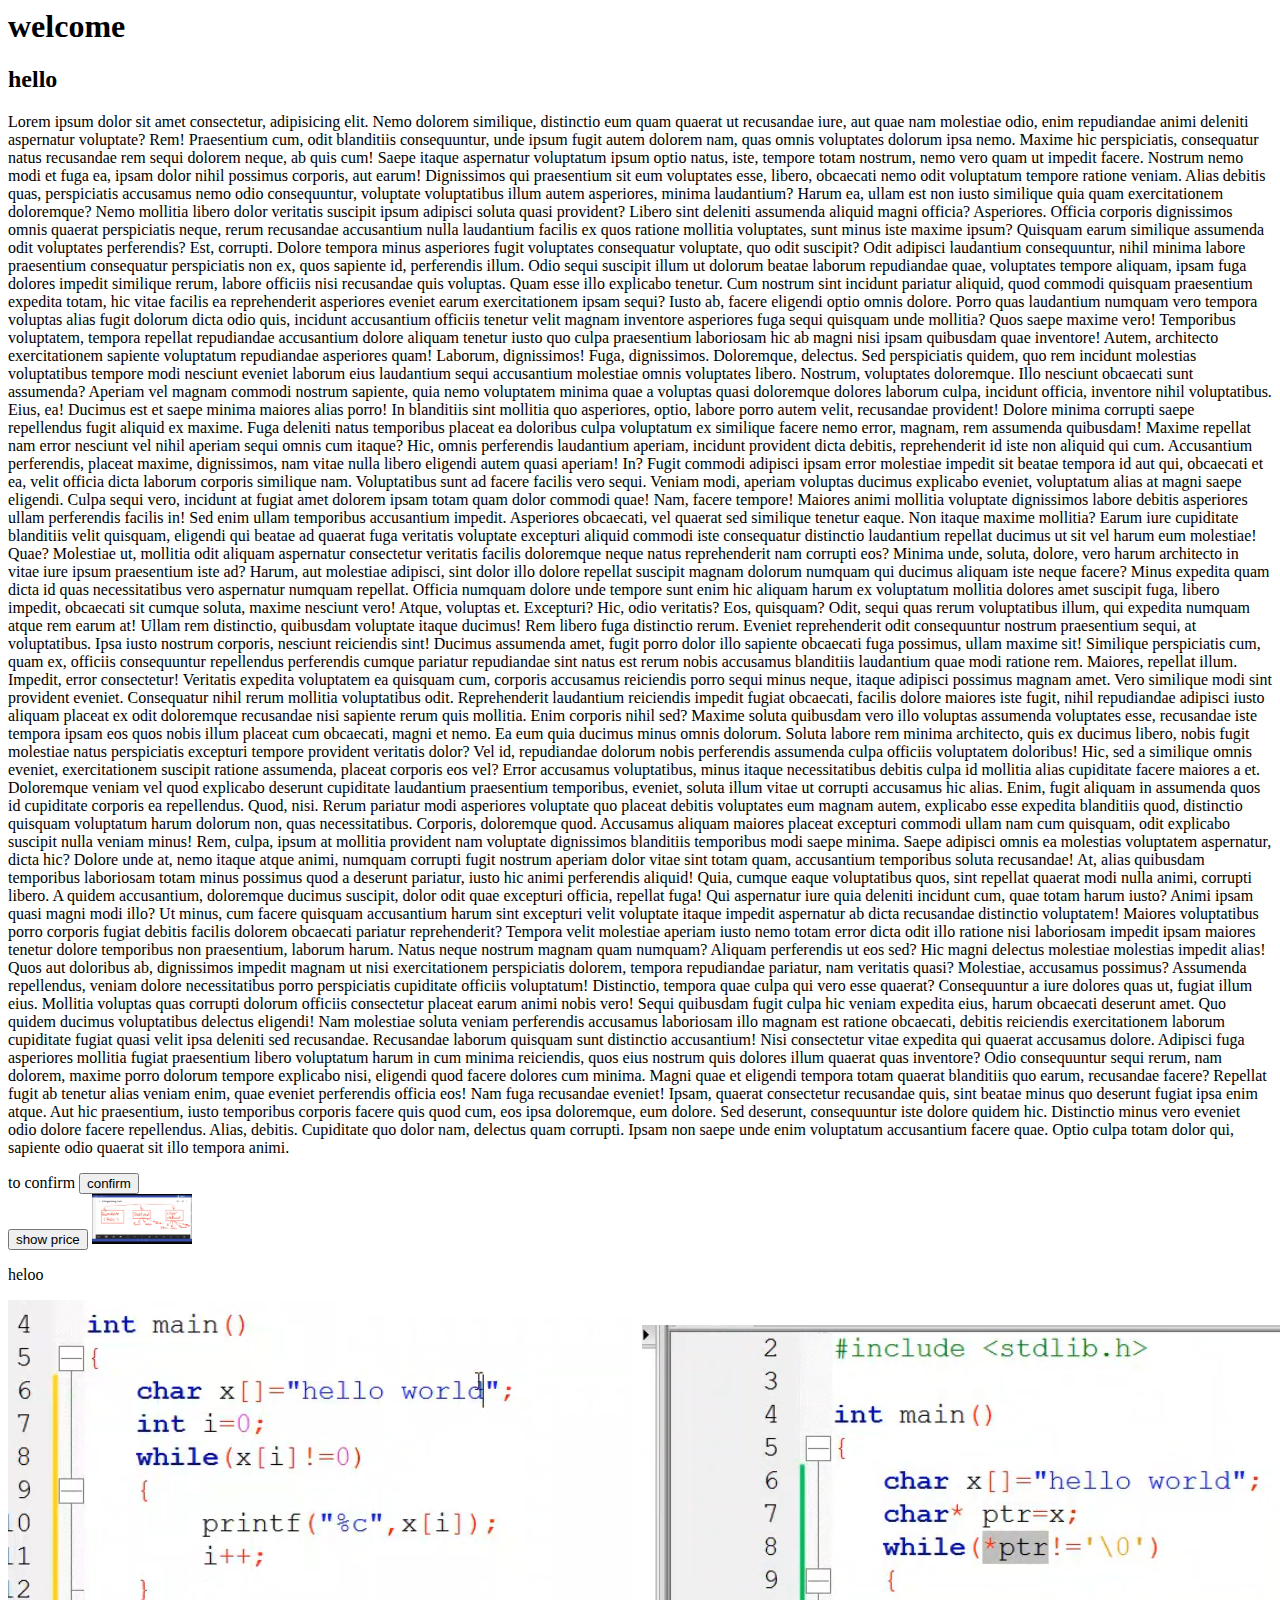
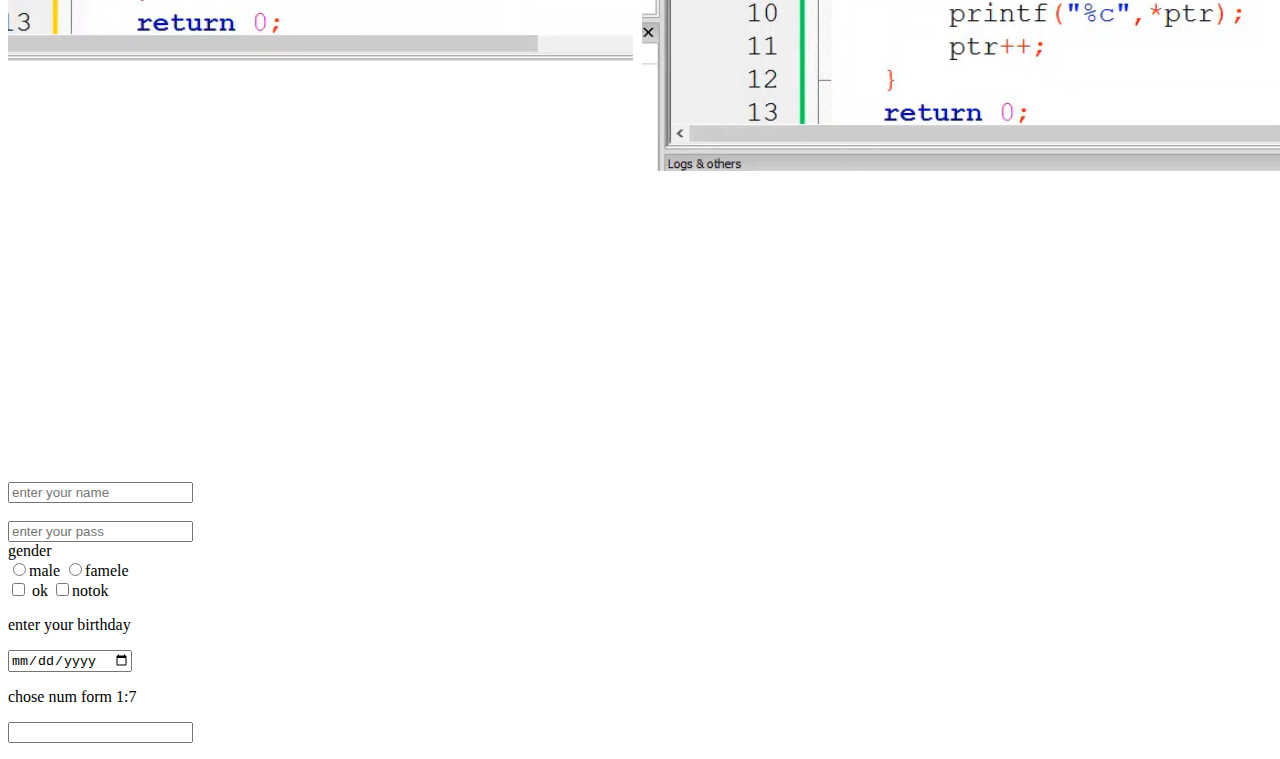
==== index.html @ 027f779c "lec 2 in html&css" ====
<html>
    <head>

<title>my website</title>


    </head>
    <body>
        <h1>welcome</h1>
<h2>hello</h2>
<p>Lorem ipsum dolor sit amet consectetur, adipisicing elit. Nemo dolorem similique, distinctio eum quam quaerat ut recusandae iure, aut quae nam molestiae odio, enim repudiandae animi deleniti aspernatur voluptate? Rem!
Praesentium cum, odit blanditiis consequuntur, unde ipsum fugit autem dolorem nam, quas omnis voluptates dolorum ipsa nemo. Maxime hic perspiciatis, consequatur natus recusandae rem sequi dolorem neque, ab quis cum!
Saepe itaque aspernatur voluptatum ipsum optio natus, iste, tempore totam nostrum, nemo vero quam ut impedit facere. Nostrum nemo modi et fuga ea, ipsam dolor nihil possimus corporis, aut earum!
Dignissimos qui praesentium sit eum voluptates esse, libero, obcaecati nemo odit voluptatum tempore ratione veniam. Alias debitis quas, perspiciatis accusamus nemo odio consequuntur, voluptate voluptatibus illum autem asperiores, minima laudantium?
Harum ea, ullam est non iusto similique quia quam exercitationem doloremque? Nemo mollitia libero dolor veritatis suscipit ipsum adipisci soluta quasi provident? Libero sint deleniti assumenda aliquid magni officia? Asperiores.
Officia corporis dignissimos omnis quaerat perspiciatis neque, rerum recusandae accusantium nulla laudantium facilis ex quos ratione mollitia voluptates, sunt minus iste maxime ipsum? Quisquam earum similique assumenda odit voluptates perferendis?
Est, corrupti. Dolore tempora minus asperiores fugit voluptates consequatur voluptate, quo odit suscipit? Odit adipisci laudantium consequuntur, nihil minima labore praesentium consequatur perspiciatis non ex, quos sapiente id, perferendis illum.
Odio sequi suscipit illum ut dolorum beatae laborum repudiandae quae, voluptates tempore aliquam, ipsam fuga dolores impedit similique rerum, labore officiis nisi recusandae quis voluptas. Quam esse illo explicabo tenetur.
Cum nostrum sint incidunt pariatur aliquid, quod commodi quisquam praesentium expedita totam, hic vitae facilis ea reprehenderit asperiores eveniet earum exercitationem ipsam sequi? Iusto ab, facere eligendi optio omnis dolore.
Porro quas laudantium numquam vero tempora voluptas alias fugit dolorum dicta odio quis, incidunt accusantium officiis tenetur velit magnam inventore asperiores fuga sequi quisquam unde mollitia? Quos saepe maxime vero!
Temporibus voluptatem, tempora repellat repudiandae accusantium dolore aliquam tenetur iusto quo culpa praesentium laboriosam hic ab magni nisi ipsam quibusdam quae inventore! Autem, architecto exercitationem sapiente voluptatum repudiandae asperiores quam!
Laborum, dignissimos! Fuga, dignissimos. Doloremque, delectus. Sed perspiciatis quidem, quo rem incidunt molestias voluptatibus tempore modi nesciunt eveniet laborum eius laudantium sequi accusantium molestiae omnis voluptates libero. Nostrum, voluptates doloremque.
Illo nesciunt obcaecati sunt assumenda? Aperiam vel magnam commodi nostrum sapiente, quia nemo voluptatem minima quae a voluptas quasi doloremque dolores laborum culpa, incidunt officia, inventore nihil voluptatibus. Eius, ea!
Ducimus est et saepe minima maiores alias porro! In blanditiis sint mollitia quo asperiores, optio, labore porro autem velit, recusandae provident! Dolore minima corrupti saepe repellendus fugit aliquid ex maxime.
Fuga deleniti natus temporibus placeat ea doloribus culpa voluptatum ex similique facere nemo error, magnam, rem assumenda quibusdam! Maxime repellat nam error nesciunt vel nihil aperiam sequi omnis cum itaque?
Hic, omnis perferendis laudantium aperiam, incidunt provident dicta debitis, reprehenderit id iste non aliquid qui cum. Accusantium perferendis, placeat maxime, dignissimos, nam vitae nulla libero eligendi autem quasi aperiam! In?
Fugit commodi adipisci ipsam error molestiae impedit sit beatae tempora id aut qui, obcaecati et ea, velit officia dicta laborum corporis similique nam. Voluptatibus sunt ad facere facilis vero sequi.
Veniam modi, aperiam voluptas ducimus explicabo eveniet, voluptatum alias at magni saepe eligendi. Culpa sequi vero, incidunt at fugiat amet dolorem ipsam totam quam dolor commodi quae! Nam, facere tempore!
Maiores animi mollitia voluptate dignissimos labore debitis asperiores ullam perferendis facilis in! Sed enim ullam temporibus accusantium impedit. Asperiores obcaecati, vel quaerat sed similique tenetur eaque. Non itaque maxime mollitia?
Earum iure cupiditate blanditiis velit quisquam, eligendi qui beatae ad quaerat fuga veritatis voluptate excepturi aliquid commodi iste consequatur distinctio laudantium repellat ducimus ut sit vel harum eum molestiae! Quae?
Molestiae ut, mollitia odit aliquam aspernatur consectetur veritatis facilis doloremque neque natus reprehenderit nam corrupti eos? Minima unde, soluta, dolore, vero harum architecto in vitae iure ipsum praesentium iste ad?
Harum, aut molestiae adipisci, sint dolor illo dolore repellat suscipit magnam dolorum numquam qui ducimus aliquam iste neque facere? Minus expedita quam dicta id quas necessitatibus vero aspernatur numquam repellat.
Officia numquam dolore unde tempore sunt enim hic aliquam harum ex voluptatum mollitia dolores amet suscipit fuga, libero impedit, obcaecati sit cumque soluta, maxime nesciunt vero! Atque, voluptas et. Excepturi?
Hic, odio veritatis? Eos, quisquam? Odit, sequi quas rerum voluptatibus illum, qui expedita numquam atque rem earum at! Ullam rem distinctio, quibusdam voluptate itaque ducimus! Rem libero fuga distinctio rerum.
Eveniet reprehenderit odit consequuntur nostrum praesentium sequi, at voluptatibus. Ipsa iusto nostrum corporis, nesciunt reiciendis sint! Ducimus assumenda amet, fugit porro dolor illo sapiente obcaecati fuga possimus, ullam maxime sit!
Similique perspiciatis cum, quam ex, officiis consequuntur repellendus perferendis cumque pariatur repudiandae sint natus est rerum nobis accusamus blanditiis laudantium quae modi ratione rem. Maiores, repellat illum. Impedit, error consectetur!
Veritatis expedita voluptatem ea quisquam cum, corporis accusamus reiciendis porro sequi minus neque, itaque adipisci possimus magnam amet. Vero similique modi sint provident eveniet. Consequatur nihil rerum mollitia voluptatibus odit.
Reprehenderit laudantium reiciendis impedit fugiat obcaecati, facilis dolore maiores iste fugit, nihil repudiandae adipisci iusto aliquam placeat ex odit doloremque recusandae nisi sapiente rerum quis mollitia. Enim corporis nihil sed?
Maxime soluta quibusdam vero illo voluptas assumenda voluptates esse, recusandae iste tempora ipsam eos quos nobis illum placeat cum obcaecati, magni et nemo. Ea eum quia ducimus minus omnis dolorum.
Soluta labore rem minima architecto, quis ex ducimus libero, nobis fugit molestiae natus perspiciatis excepturi tempore provident veritatis dolor? Vel id, repudiandae dolorum nobis perferendis assumenda culpa officiis voluptatem doloribus!
Hic, sed a similique omnis eveniet, exercitationem suscipit ratione assumenda, placeat corporis eos vel? Error accusamus voluptatibus, minus itaque necessitatibus debitis culpa id mollitia alias cupiditate facere maiores a et.
Doloremque veniam vel quod explicabo deserunt cupiditate laudantium praesentium temporibus, eveniet, soluta illum vitae ut corrupti accusamus hic alias. Enim, fugit aliquam in assumenda quos id cupiditate corporis ea repellendus.
Quod, nisi. Rerum pariatur modi asperiores voluptate quo placeat debitis voluptates eum magnam autem, explicabo esse expedita blanditiis quod, distinctio quisquam voluptatum harum dolorum non, quas necessitatibus. Corporis, doloremque quod.
Accusamus aliquam maiores placeat excepturi commodi ullam nam cum quisquam, odit explicabo suscipit nulla veniam minus! Rem, culpa, ipsum at mollitia provident nam voluptate dignissimos blanditiis temporibus modi saepe minima.
Saepe adipisci omnis ea molestias voluptatem aspernatur, dicta hic? Dolore unde at, nemo itaque atque animi, numquam corrupti fugit nostrum aperiam dolor vitae sint totam quam, accusantium temporibus soluta recusandae!
At, alias quibusdam temporibus laboriosam totam minus possimus quod a deserunt pariatur, iusto hic animi perferendis aliquid! Quia, cumque eaque voluptatibus quos, sint repellat quaerat modi nulla animi, corrupti libero.
A quidem accusantium, doloremque ducimus suscipit, dolor odit quae excepturi officia, repellat fuga! Qui aspernatur iure quia deleniti incidunt cum, quae totam harum iusto? Animi ipsam quasi magni modi illo?
Ut minus, cum facere quisquam accusantium harum sint excepturi velit voluptate itaque impedit aspernatur ab dicta recusandae distinctio voluptatem! Maiores voluptatibus porro corporis fugiat debitis facilis dolorem obcaecati pariatur reprehenderit?
Tempora velit molestiae aperiam iusto nemo totam error dicta odit illo ratione nisi laboriosam impedit ipsam maiores tenetur dolore temporibus non praesentium, laborum harum. Natus neque nostrum magnam quam numquam?
Aliquam perferendis ut eos sed? Hic magni delectus molestiae molestias impedit alias! Quos aut doloribus ab, dignissimos impedit magnam ut nisi exercitationem perspiciatis dolorem, tempora repudiandae pariatur, nam veritatis quasi?
Molestiae, accusamus possimus? Assumenda repellendus, veniam dolore necessitatibus porro perspiciatis cupiditate officiis voluptatum! Distinctio, tempora quae culpa qui vero esse quaerat? Consequuntur a iure dolores quas ut, fugiat illum eius.
Mollitia voluptas quas corrupti dolorum officiis consectetur placeat earum animi nobis vero! Sequi quibusdam fugit culpa hic veniam expedita eius, harum obcaecati deserunt amet. Quo quidem ducimus voluptatibus delectus eligendi!
Nam molestiae soluta veniam perferendis accusamus laboriosam illo magnam est ratione obcaecati, debitis reiciendis exercitationem laborum cupiditate fugiat quasi velit ipsa deleniti sed recusandae. Recusandae laborum quisquam sunt distinctio accusantium!
Nisi consectetur vitae expedita qui quaerat accusamus dolore. Adipisci fuga asperiores mollitia fugiat praesentium libero voluptatum harum in cum minima reiciendis, quos eius nostrum quis dolores illum quaerat quas inventore?
Odio consequuntur sequi rerum, nam dolorem, maxime porro dolorum tempore explicabo nisi, eligendi quod facere dolores cum minima. Magni quae et eligendi tempora totam quaerat blanditiis quo earum, recusandae facere?
Repellat fugit ab tenetur alias veniam enim, quae eveniet perferendis officia eos! Nam fuga recusandae eveniet! Ipsam, quaerat consectetur recusandae quis, sint beatae minus quo deserunt fugiat ipsa enim atque.
Aut hic praesentium, iusto temporibus corporis facere quis quod cum, eos ipsa doloremque, eum dolore. Sed deserunt, consequuntur iste dolore quidem hic. Distinctio minus vero eveniet odio dolore facere repellendus.
Alias, debitis. Cupiditate quo dolor nam, delectus quam corrupti. Ipsam non saepe unde enim voluptatum accusantium facere quae. Optio culpa totam dolor qui, sapiente odio quaerat sit illo tempora animi.</p>
to confirm <button>confirm</button>

<br>
<button>show price</button>
    </body>
<img src="images/Untitled.png" alt="ph1" width="100" height="50">
<p>heloo</p>
<img src="images/Untitledmmmmmmmmmmmm.png" alt="ph2">
<form >
<!-- <label >enter your name</label> -->
<br>
    <input type="text" placeholder="enter your name">
    <br>
    <!-- <label >enter your password</label> -->
    <br>
    <!-- <input type="password" placeholder="enter your pass" > -->
    <!-- <input type="hidden" placeholder=" enter your pass!"> -->
    <input type="password" placeholder="enter your pass"
    >
    <br>
    <label >gender</label>
    <br>
<input type="radio" name="tt" >male
<input type="radio"   name="tt">famele
<br>
<input type="checkbox" name="" id=""> ok
<input type="checkbox" name="" id="">notok
<br>
<p>enter your birthday

</p><input type="date"  >
<br>
<p>chose num form 1:7</p>

<input type="number" >
</form>

</html>
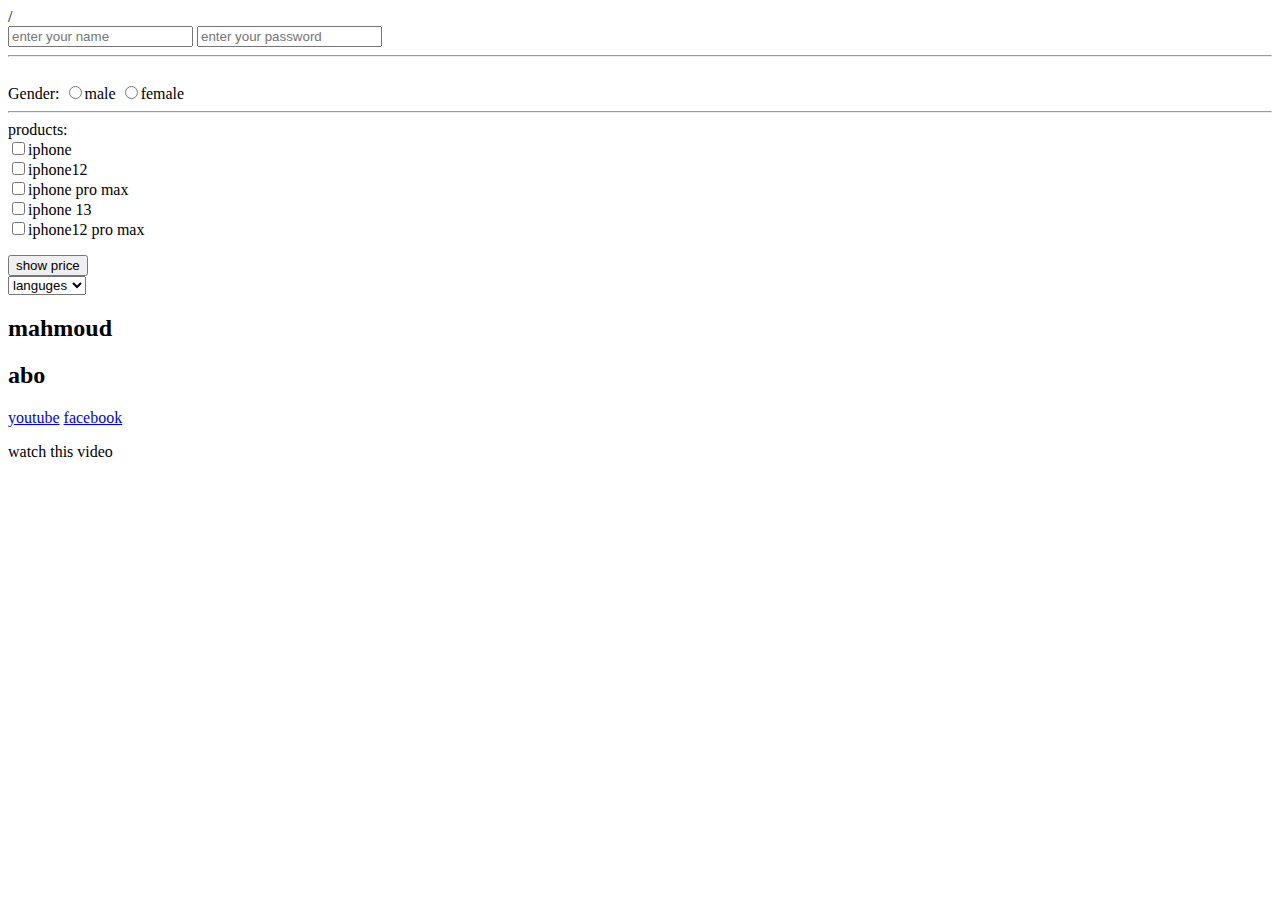
==== commit 35127142: "Add files via upload" ====
--- a/index.html
+++ b/index.html
@@ -1,96 +1,55 @@
-<html>
-    <head>
-
-<title>my website</title>
-
-
-    </head>
-    <body>
-        <h1>welcome</h1>
-<h2>hello</h2>
-<p>Lorem ipsum dolor sit amet consectetur, adipisicing elit. Nemo dolorem similique, distinctio eum quam quaerat ut recusandae iure, aut quae nam molestiae odio, enim repudiandae animi deleniti aspernatur voluptate? Rem!
-Praesentium cum, odit blanditiis consequuntur, unde ipsum fugit autem dolorem nam, quas omnis voluptates dolorum ipsa nemo. Maxime hic perspiciatis, consequatur natus recusandae rem sequi dolorem neque, ab quis cum!
-Saepe itaque aspernatur voluptatum ipsum optio natus, iste, tempore totam nostrum, nemo vero quam ut impedit facere. Nostrum nemo modi et fuga ea, ipsam dolor nihil possimus corporis, aut earum!
-Dignissimos qui praesentium sit eum voluptates esse, libero, obcaecati nemo odit voluptatum tempore ratione veniam. Alias debitis quas, perspiciatis accusamus nemo odio consequuntur, voluptate voluptatibus illum autem asperiores, minima laudantium?
-Harum ea, ullam est non iusto similique quia quam exercitationem doloremque? Nemo mollitia libero dolor veritatis suscipit ipsum adipisci soluta quasi provident? Libero sint deleniti assumenda aliquid magni officia? Asperiores.
-Officia corporis dignissimos omnis quaerat perspiciatis neque, rerum recusandae accusantium nulla laudantium facilis ex quos ratione mollitia voluptates, sunt minus iste maxime ipsum? Quisquam earum similique assumenda odit voluptates perferendis?
-Est, corrupti. Dolore tempora minus asperiores fugit voluptates consequatur voluptate, quo odit suscipit? Odit adipisci laudantium consequuntur, nihil minima labore praesentium consequatur perspiciatis non ex, quos sapiente id, perferendis illum.
-Odio sequi suscipit illum ut dolorum beatae laborum repudiandae quae, voluptates tempore aliquam, ipsam fuga dolores impedit similique rerum, labore officiis nisi recusandae quis voluptas. Quam esse illo explicabo tenetur.
-Cum nostrum sint incidunt pariatur aliquid, quod commodi quisquam praesentium expedita totam, hic vitae facilis ea reprehenderit asperiores eveniet earum exercitationem ipsam sequi? Iusto ab, facere eligendi optio omnis dolore.
-Porro quas laudantium numquam vero tempora voluptas alias fugit dolorum dicta odio quis, incidunt accusantium officiis tenetur velit magnam inventore asperiores fuga sequi quisquam unde mollitia? Quos saepe maxime vero!
-Temporibus voluptatem, tempora repellat repudiandae accusantium dolore aliquam tenetur iusto quo culpa praesentium laboriosam hic ab magni nisi ipsam quibusdam quae inventore! Autem, architecto exercitationem sapiente voluptatum repudiandae asperiores quam!
-Laborum, dignissimos! Fuga, dignissimos. Doloremque, delectus. Sed perspiciatis quidem, quo rem incidunt molestias voluptatibus tempore modi nesciunt eveniet laborum eius laudantium sequi accusantium molestiae omnis voluptates libero. Nostrum, voluptates doloremque.
-Illo nesciunt obcaecati sunt assumenda? Aperiam vel magnam commodi nostrum sapiente, quia nemo voluptatem minima quae a voluptas quasi doloremque dolores laborum culpa, incidunt officia, inventore nihil voluptatibus. Eius, ea!
-Ducimus est et saepe minima maiores alias porro! In blanditiis sint mollitia quo asperiores, optio, labore porro autem velit, recusandae provident! Dolore minima corrupti saepe repellendus fugit aliquid ex maxime.
-Fuga deleniti natus temporibus placeat ea doloribus culpa voluptatum ex similique facere nemo error, magnam, rem assumenda quibusdam! Maxime repellat nam error nesciunt vel nihil aperiam sequi omnis cum itaque?
-Hic, omnis perferendis laudantium aperiam, incidunt provident dicta debitis, reprehenderit id iste non aliquid qui cum. Accusantium perferendis, placeat maxime, dignissimos, nam vitae nulla libero eligendi autem quasi aperiam! In?
-Fugit commodi adipisci ipsam error molestiae impedit sit beatae tempora id aut qui, obcaecati et ea, velit officia dicta laborum corporis similique nam. Voluptatibus sunt ad facere facilis vero sequi.
-Veniam modi, aperiam voluptas ducimus explicabo eveniet, voluptatum alias at magni saepe eligendi. Culpa sequi vero, incidunt at fugiat amet dolorem ipsam totam quam dolor commodi quae! Nam, facere tempore!
-Maiores animi mollitia voluptate dignissimos labore debitis asperiores ullam perferendis facilis in! Sed enim ullam temporibus accusantium impedit. Asperiores obcaecati, vel quaerat sed similique tenetur eaque. Non itaque maxime mollitia?
-Earum iure cupiditate blanditiis velit quisquam, eligendi qui beatae ad quaerat fuga veritatis voluptate excepturi aliquid commodi iste consequatur distinctio laudantium repellat ducimus ut sit vel harum eum molestiae! Quae?
-Molestiae ut, mollitia odit aliquam aspernatur consectetur veritatis facilis doloremque neque natus reprehenderit nam corrupti eos? Minima unde, soluta, dolore, vero harum architecto in vitae iure ipsum praesentium iste ad?
-Harum, aut molestiae adipisci, sint dolor illo dolore repellat suscipit magnam dolorum numquam qui ducimus aliquam iste neque facere? Minus expedita quam dicta id quas necessitatibus vero aspernatur numquam repellat.
-Officia numquam dolore unde tempore sunt enim hic aliquam harum ex voluptatum mollitia dolores amet suscipit fuga, libero impedit, obcaecati sit cumque soluta, maxime nesciunt vero! Atque, voluptas et. Excepturi?
-Hic, odio veritatis? Eos, quisquam? Odit, sequi quas rerum voluptatibus illum, qui expedita numquam atque rem earum at! Ullam rem distinctio, quibusdam voluptate itaque ducimus! Rem libero fuga distinctio rerum.
-Eveniet reprehenderit odit consequuntur nostrum praesentium sequi, at voluptatibus. Ipsa iusto nostrum corporis, nesciunt reiciendis sint! Ducimus assumenda amet, fugit porro dolor illo sapiente obcaecati fuga possimus, ullam maxime sit!
-Similique perspiciatis cum, quam ex, officiis consequuntur repellendus perferendis cumque pariatur repudiandae sint natus est rerum nobis accusamus blanditiis laudantium quae modi ratione rem. Maiores, repellat illum. Impedit, error consectetur!
-Veritatis expedita voluptatem ea quisquam cum, corporis accusamus reiciendis porro sequi minus neque, itaque adipisci possimus magnam amet. Vero similique modi sint provident eveniet. Consequatur nihil rerum mollitia voluptatibus odit.
-Reprehenderit laudantium reiciendis impedit fugiat obcaecati, facilis dolore maiores iste fugit, nihil repudiandae adipisci iusto aliquam placeat ex odit doloremque recusandae nisi sapiente rerum quis mollitia. Enim corporis nihil sed?
-Maxime soluta quibusdam vero illo voluptas assumenda voluptates esse, recusandae iste tempora ipsam eos quos nobis illum placeat cum obcaecati, magni et nemo. Ea eum quia ducimus minus omnis dolorum.
-Soluta labore rem minima architecto, quis ex ducimus libero, nobis fugit molestiae natus perspiciatis excepturi tempore provident veritatis dolor? Vel id, repudiandae dolorum nobis perferendis assumenda culpa officiis voluptatem doloribus!
-Hic, sed a similique omnis eveniet, exercitationem suscipit ratione assumenda, placeat corporis eos vel? Error accusamus voluptatibus, minus itaque necessitatibus debitis culpa id mollitia alias cupiditate facere maiores a et.
-Doloremque veniam vel quod explicabo deserunt cupiditate laudantium praesentium temporibus, eveniet, soluta illum vitae ut corrupti accusamus hic alias. Enim, fugit aliquam in assumenda quos id cupiditate corporis ea repellendus.
-Quod, nisi. Rerum pariatur modi asperiores voluptate quo placeat debitis voluptates eum magnam autem, explicabo esse expedita blanditiis quod, distinctio quisquam voluptatum harum dolorum non, quas necessitatibus. Corporis, doloremque quod.
-Accusamus aliquam maiores placeat excepturi commodi ullam nam cum quisquam, odit explicabo suscipit nulla veniam minus! Rem, culpa, ipsum at mollitia provident nam voluptate dignissimos blanditiis temporibus modi saepe minima.
-Saepe adipisci omnis ea molestias voluptatem aspernatur, dicta hic? Dolore unde at, nemo itaque atque animi, numquam corrupti fugit nostrum aperiam dolor vitae sint totam quam, accusantium temporibus soluta recusandae!
-At, alias quibusdam temporibus laboriosam totam minus possimus quod a deserunt pariatur, iusto hic animi perferendis aliquid! Quia, cumque eaque voluptatibus quos, sint repellat quaerat modi nulla animi, corrupti libero.
-A quidem accusantium, doloremque ducimus suscipit, dolor odit quae excepturi officia, repellat fuga! Qui aspernatur iure quia deleniti incidunt cum, quae totam harum iusto? Animi ipsam quasi magni modi illo?
-Ut minus, cum facere quisquam accusantium harum sint excepturi velit voluptate itaque impedit aspernatur ab dicta recusandae distinctio voluptatem! Maiores voluptatibus porro corporis fugiat debitis facilis dolorem obcaecati pariatur reprehenderit?
-Tempora velit molestiae aperiam iusto nemo totam error dicta odit illo ratione nisi laboriosam impedit ipsam maiores tenetur dolore temporibus non praesentium, laborum harum. Natus neque nostrum magnam quam numquam?
-Aliquam perferendis ut eos sed? Hic magni delectus molestiae molestias impedit alias! Quos aut doloribus ab, dignissimos impedit magnam ut nisi exercitationem perspiciatis dolorem, tempora repudiandae pariatur, nam veritatis quasi?
-Molestiae, accusamus possimus? Assumenda repellendus, veniam dolore necessitatibus porro perspiciatis cupiditate officiis voluptatum! Distinctio, tempora quae culpa qui vero esse quaerat? Consequuntur a iure dolores quas ut, fugiat illum eius.
-Mollitia voluptas quas corrupti dolorum officiis consectetur placeat earum animi nobis vero! Sequi quibusdam fugit culpa hic veniam expedita eius, harum obcaecati deserunt amet. Quo quidem ducimus voluptatibus delectus eligendi!
-Nam molestiae soluta veniam perferendis accusamus laboriosam illo magnam est ratione obcaecati, debitis reiciendis exercitationem laborum cupiditate fugiat quasi velit ipsa deleniti sed recusandae. Recusandae laborum quisquam sunt distinctio accusantium!
-Nisi consectetur vitae expedita qui quaerat accusamus dolore. Adipisci fuga asperiores mollitia fugiat praesentium libero voluptatum harum in cum minima reiciendis, quos eius nostrum quis dolores illum quaerat quas inventore?
-Odio consequuntur sequi rerum, nam dolorem, maxime porro dolorum tempore explicabo nisi, eligendi quod facere dolores cum minima. Magni quae et eligendi tempora totam quaerat blanditiis quo earum, recusandae facere?
-Repellat fugit ab tenetur alias veniam enim, quae eveniet perferendis officia eos! Nam fuga recusandae eveniet! Ipsam, quaerat consectetur recusandae quis, sint beatae minus quo deserunt fugiat ipsa enim atque.
-Aut hic praesentium, iusto temporibus corporis facere quis quod cum, eos ipsa doloremque, eum dolore. Sed deserunt, consequuntur iste dolore quidem hic. Distinctio minus vero eveniet odio dolore facere repellendus.
-Alias, debitis. Cupiditate quo dolor nam, delectus quam corrupti. Ipsam non saepe unde enim voluptatum accusantium facere quae. Optio culpa totam dolor qui, sapiente odio quaerat sit illo tempora animi.</p>
-to confirm <button>confirm</button>
-
-<br>
-<button>show price</button>
-    </body>
-<img src="images/Untitled.png" alt="ph1" width="100" height="50">
-<p>heloo</p>
-<img src="images/Untitledmmmmmmmmmmmm.png" alt="ph2">
-<form >
-<!-- <label >enter your name</label> -->
-<br>
-    <input type="text" placeholder="enter your name">
-    <br>
-    <!-- <label >enter your password</label> -->
-    <br>
-    <!-- <input type="password" placeholder="enter your pass" > -->
-    <!-- <input type="hidden" placeholder=" enter your pass!"> -->
-    <input type="password" placeholder="enter your pass"
-    >
-    <br>
-    <label >gender</label>
-    <br>
-<input type="radio" name="tt" >male
-<input type="radio"   name="tt">famele
-<br>
-<input type="checkbox" name="" id=""> ok
-<input type="checkbox" name="" id="">notok
-<br>
-<p>enter your birthday
-
-</p><input type="date"  >
-<br>
-<p>chose num form 1:7</p>
-
-<input type="number" >
-</form>
-
+<html>
+<head>
+
+
+<title>lec-3</title>
+<link rel="stylesheet" href="css/style.css">
+<!-- relation ___ css:casscding styleshhet -->
+/
+</head>
+<body>
+    <!-- index===git hub -->
+    <form >
+<input type="text"placeholder="enter your name" >
+<input type="password" placeholder="enter your password ">
+<hr>
+ <br><label >Gender:</label>
+<input type="radio" name="tt" id="">male
+<input type="radio" name="tt" id="">female
+ <hr><label >products:</label> <br>
+<input type="checkbox" name="" id="">iphone
+<br>
+<input type="checkbox" name="" id="">iphone12 <br>
+<input type="checkbox" name="" id="">iphone pro max <br>
+<input type="checkbox" name="" id="">iphone 13 <br>
+<input type="checkbox" name="" id="">iphone12 pro max <br>
+<!-- html input ---pass  text checkbox  radio -->
+    </form>
+    <button>show price</button>
+    <!-- select form option -->
+    <br>
+    <select  >
+<option hidden >languges</option>     
+<option >html</option>
+<option >css</option>
+<option >bootstrap</option>
+<option >js</option>
+<option >react</option>
+
+    </select>
+
+<div> <h2>mahmoud</h2>
+
+
+    <h2>abo</h2>
+    </div>
+
+    <a href="https://www.youtube.com/" target="_top" >youtube</a>
+
+    <a href="https://www.facebook.com" target="_blank">facebook</a>
+<p>watch this video</p>
+    <iframe width="528" height="297" src="https://www.youtube.com/embed/kP3wEkjIq6A?list=PLSw0hF_ECCrUUXZyRxelgRAN7_CKEbcnw" title="Moroccan Geometric #2 . التسطير المغربي. الدرس 2 : النجمة العشارية بالأطباق النجمية" frameborder="0" allow="accelerometer; autoplay; clipboard-write; encrypted-media; gyroscope; picture-in-picture; web-share" referrerpolicy="strict-origin-when-cross-origin" allowfullscreen></iframe>
+    <!-- src-----img href--link css,link a -->
+</body>
+
 </html>